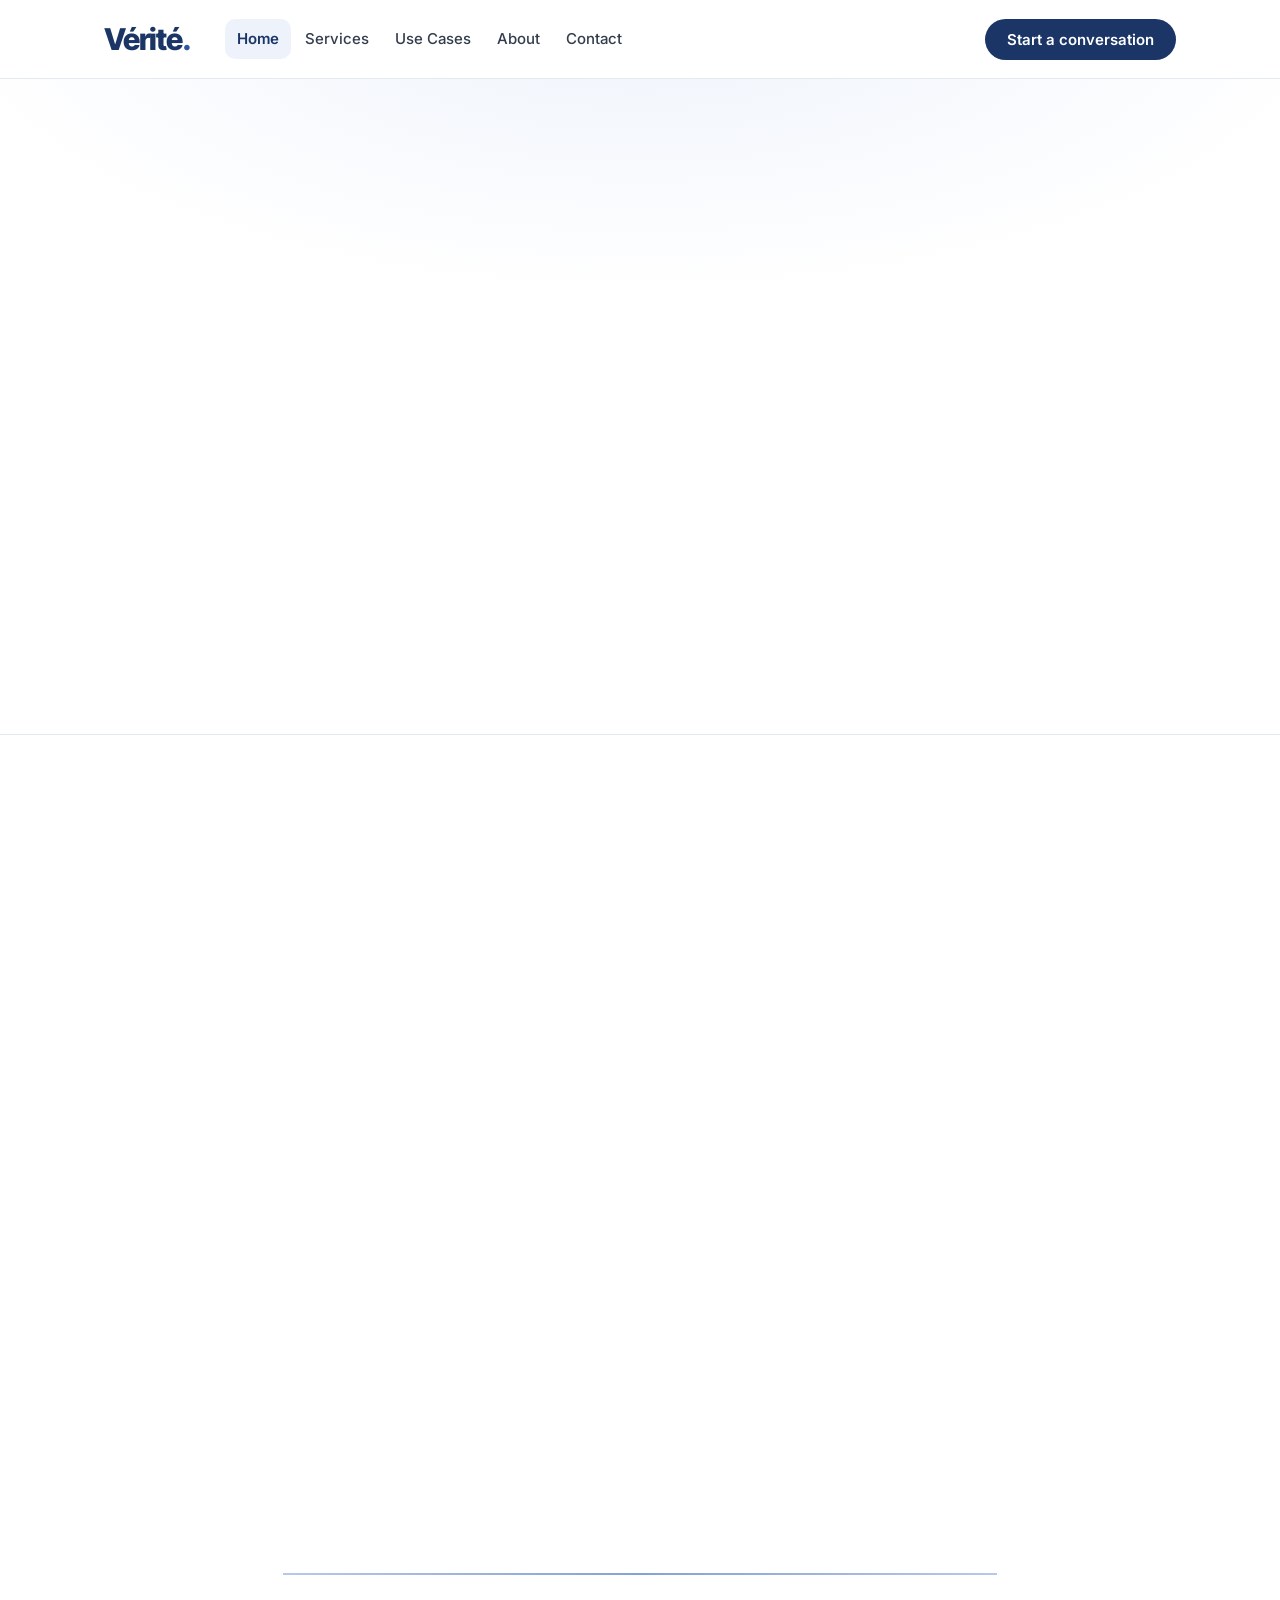
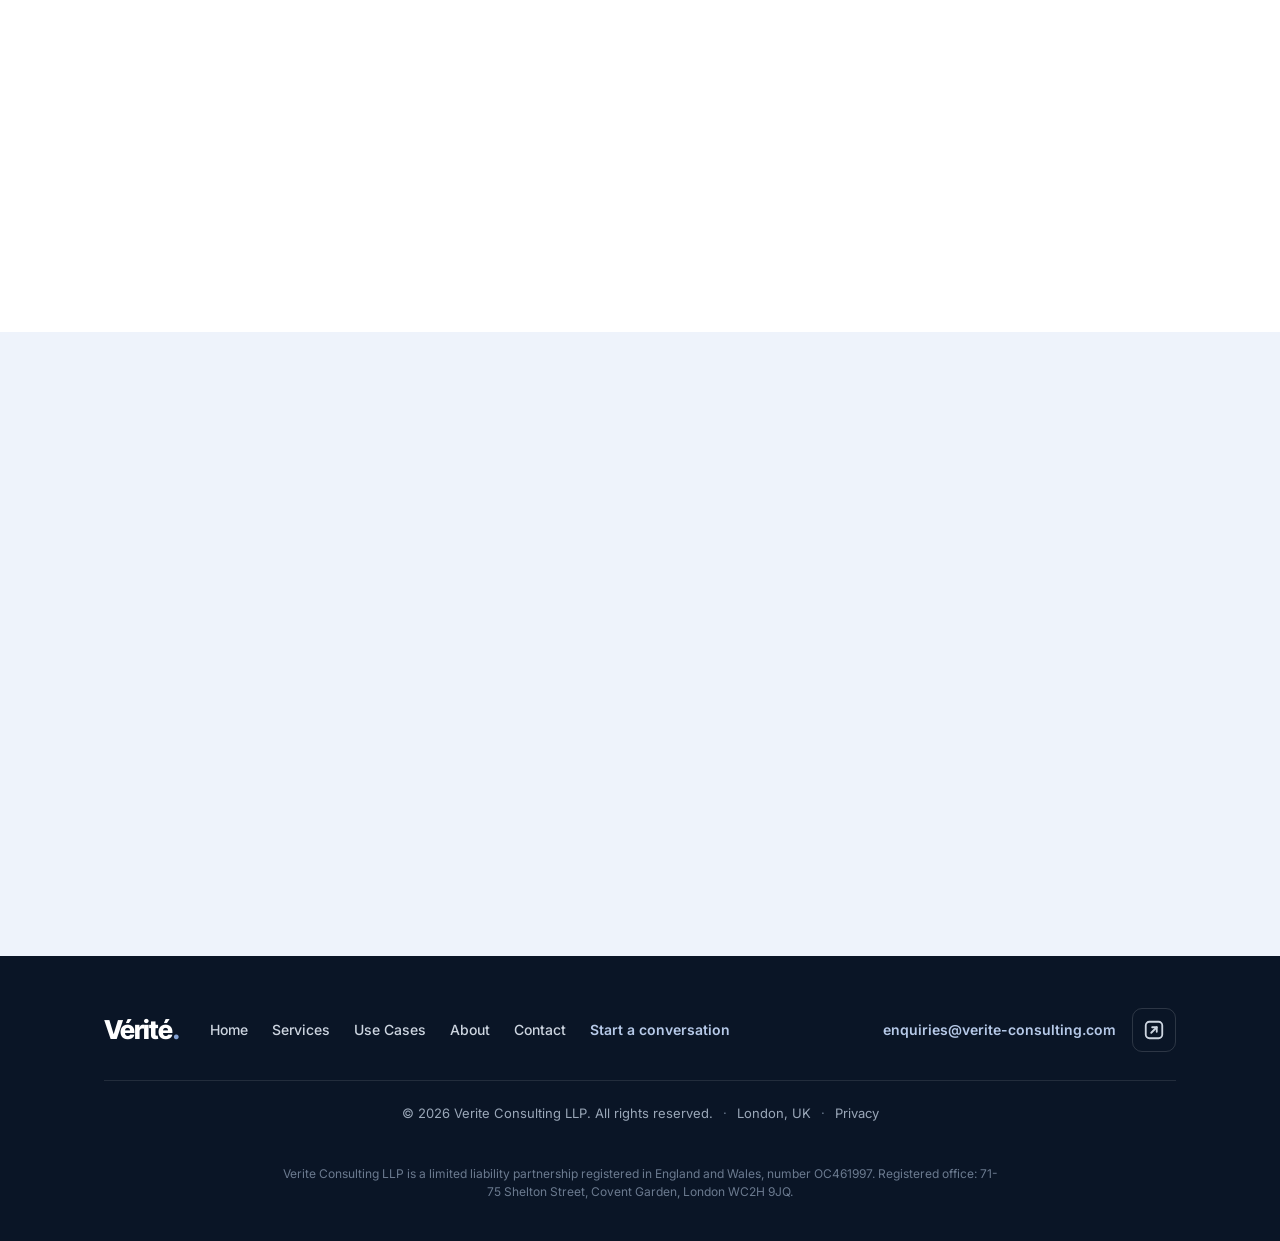
==== index.html @ 6866113e "Add Companies House registration details to footer and privacy policy Show the LLP's registered name" ====
<!DOCTYPE html>
<html lang="en">
<head>
<meta charset="utf-8">
<meta name="viewport" content="width=device-width, initial-scale=1">
<title>Vérité | Part of your team, shaped by your needs</title>
<meta name="description" content="Vérité is a dedicated AI consultancy for small and mid-sized businesses. We identify practical AI use cases, build them with you, and keep them running." />
<link rel="canonical" href="https://verite-consulting.com/" />
<meta name="theme-color" content="#1A3566" />

<!-- Icons -->
<link rel="icon" href="/favicon.ico?v=20261009b" sizes="any" />
<link rel="icon" href="/favicon.svg?v=20261009b" type="image/svg+xml" />
<link rel="icon" type="image/png" sizes="96x96" href="/favicon-96x96.png?v=20261009b" />
<link rel="apple-touch-icon" sizes="180x180" href="/apple-touch-icon.png?v=20261009b" />
<link rel="manifest" href="/site.webmanifest?v=20261009b" />

<!-- Open Graph (Facebook, LinkedIn, Slack, WhatsApp) -->
<meta property="og:type" content="website" />
<meta property="og:site_name" content="Vérité" />
<meta property="og:url" content="https://verite-consulting.com/" />
<meta property="og:title" content="Vérité | Part of your team, shaped by your needs" />
<meta property="og:description" content="Vérité is a dedicated AI consultancy for small and mid-sized businesses. We identify practical AI use cases, build them with you, and keep them running." />
<meta property="og:image" content="https://verite-consulting.com/og-image.png" />
<meta property="og:image:width" content="2400" />
<meta property="og:image:height" content="1260" />
<meta property="og:image:alt" content="Vérité, an AI consultancy. Part of your team, shaped by your needs." />
<meta property="og:locale" content="en_GB" />

<!-- Twitter / X -->
<meta name="twitter:card" content="summary_large_image" />
<meta name="twitter:title" content="Vérité | Part of your team, shaped by your needs" />
<meta name="twitter:description" content="Vérité is a dedicated AI consultancy for small and mid-sized businesses. We identify practical AI use cases, build them with you, and keep them running." />
<meta name="twitter:image" content="https://verite-consulting.com/og-image.png" />
<meta name="twitter:image:alt" content="Vérité, an AI consultancy. Part of your team, shaped by your needs." />

<script>document.documentElement.classList.add('js')</script>
<link rel="preconnect" href="https://fonts.googleapis.com">
<link rel="preconnect" href="https://fonts.gstatic.com" crossorigin>
<link rel="stylesheet" href="https://fonts.googleapis.com/css2?family=Inter:wght@400;500;600;700&family=Inter+Tight:wght@600;700;800&family=JetBrains+Mono:wght@500;600&display=swap">
<link rel="stylesheet" href="/assets/css/site.css?v=20261113a">
</head>
<body>
<header class="site"><div class="wrap bar">
  <a href="/" class="wordmark">Vérité<span class="dot">.</span></a>
  <nav class="top" aria-label="Primary">
    <a href="/" aria-current="page">Home</a><a href="/services/">Services</a><a href="/use-cases/">Use Cases</a><a href="/about/">About</a><a href="/contact/">Contact</a>
  </nav>
  <div class="cta"><a class="btn btn-primary btn-sm" href="/contact/">Start a conversation</a></div>
  <details class="menu">
    <summary aria-label="Open menu"><span class="menu__bars"></span></summary>
    <nav class="menu__nav" aria-label="Primary">
      <a href="/" aria-current="page">Home</a><a href="/services/">Services</a><a href="/use-cases/">Use Cases</a><a href="/about/">About</a><a href="/contact/">Contact</a>
      <a class="menu__cta" href="/contact/">Start a conversation</a>
    </nav>
  </details>
</div></header>

<main>
<!-- HERO -->
<section id="hero" class="hero">
  <canvas id="hero-net" class="hero-net" aria-hidden="true" style="position:absolute;top:0;left:0;width:100%;height:100%;z-index:0;pointer-events:none"></canvas>
  <div class="wrap" style="position:relative;z-index:1">
    <h1 class="reveal d1">Part of your team, shaped by your needs</h1>
    <p class="lede reveal d2">We identify practical AI use cases, build them with you, and keep them running, freeing you up to focus on the business.</p>
    <div class="cta-row reveal d3">
      <a class="btn btn-primary" href="/contact/">Start a conversation
        <svg width="19" height="19" viewBox="0 0 24 24" fill="none" stroke="currentColor" stroke-width="2" stroke-linecap="round" stroke-linejoin="round" aria-hidden="true"><line x1="5" y1="12" x2="19" y2="12"/><polyline points="12 5 19 12 12 19"/></svg></a>
      <a class="btn btn-ghost" href="/services/">See how we work</a>
    </div>
    <p class="trust reveal d3">Discovery · Implement · Maintain. Evidence over hype, every step.</p>
  </div>
</section>

<!-- INTRODUCTION (condensed; full version on /about/) -->
<section id="introduction" class="pad">
  <div class="wrap">
    <div class="split">
      <div class="split__intro reveal">
        <span class="eyebrow">Introduction</span>
        <h2>What is Vérité?</h2>
        <p>Think of us as an AI team you don't have to hire. We work alongside you to find where AI genuinely helps, build it hands-on, and stay on to keep it delivering, so you get real results, not hype.</p>
        <a class="more" href="/about/">More about Vérité <svg width="19" height="19" viewBox="0 0 24 24" fill="none" stroke="currentColor" stroke-width="2" stroke-linecap="round" stroke-linejoin="round" aria-hidden="true"><line x1="5" y1="12" x2="19" y2="12"/><polyline points="12 5 19 12 12 19"/></svg></a>
      </div>
      <div class="points reveal">
        <div class="point"><h3>Who we are</h3><p>AI specialists focused on what your business actually needs. Practical delivery, not hype.</p></div>
        <div class="point"><h3>What we do</h3><p>End to end: we map the workflows that matter most, build AI into them, and keep them delivering, so your team gets more done with less.</p></div>
        <div class="point"><h3>Why now</h3><p>AI's moved beyond search and lookup. It can now transform the workflows a business runs on. But capability is moving faster than most businesses can absorb. The ones that act now will pull ahead. The ones that don't will be left behind.</p></div>
      </div>
    </div>
  </div>
</section>

<!-- APPROACH (teaser; full version with outputs on /services/) -->
<section id="approach" class="pad" style="padding-top:0">
  <div class="wrap">
    <div class="head"><span class="eyebrow reveal">Our approach</span><h2 class="reveal">How we work</h2><p class="reveal">Three stages, from first look to long-term partnership.</p></div>
    <div class="timeline">
      <div class="phase reveal">
        <div class="phase__node"><svg width="22" height="22" viewBox="0 0 24 24" fill="none" stroke="currentColor" stroke-width="2" stroke-linecap="round" stroke-linejoin="round" aria-hidden="true"><circle cx="11" cy="11" r="8"/><line x1="21" y1="21" x2="16.65" y2="16.65"/></svg></div>
        <div class="phase__body">
          <div class="phase__meta"><h3>Discovery</h3><span class="chip">Weeks, not months</span></div>
          <p>We map the workflows your business depends on, find where the friction is, and prioritise what's worth transforming.</p>
        </div>
      </div>
      <div class="phase reveal">
        <div class="phase__node"><svg width="22" height="22" viewBox="0 0 24 24" fill="none" stroke="currentColor" stroke-width="2" stroke-linecap="round" stroke-linejoin="round" aria-hidden="true"><rect x="4" y="4" width="16" height="16" rx="2"/><rect x="9" y="9" width="6" height="6"/><line x1="9" y1="1" x2="9" y2="4"/><line x1="15" y1="1" x2="15" y2="4"/><line x1="9" y1="20" x2="9" y2="23"/><line x1="15" y1="20" x2="15" y2="23"/><line x1="20" y1="9" x2="23" y2="9"/><line x1="20" y1="14" x2="23" y2="14"/><line x1="1" y1="9" x2="4" y2="9"/><line x1="1" y1="14" x2="4" y2="14"/></svg></div>
        <div class="phase__body">
          <div class="phase__meta"><h3>Implementation</h3><span class="chip">Typically a few months</span></div>
          <p>We build AI into the workflows you've chosen, inside the tools your team already uses. Real results, not reports.</p>
        </div>
      </div>
      <div class="phase reveal">
        <div class="phase__node"><svg width="22" height="22" viewBox="0 0 24 24" fill="none" stroke="currentColor" stroke-width="2" stroke-linecap="round" stroke-linejoin="round" aria-hidden="true"><path d="M14.7 6.3a1 1 0 0 0 0 1.4l1.6 1.6a1 1 0 0 0 1.4 0l3.77-3.77a6 6 0 0 1-7.94 7.94l-6.91 6.91a2.12 2.12 0 0 1-3-3l6.91-6.91a6 6 0 0 1 7.94-7.94l-3.76 3.76z"/></svg></div>
        <div class="phase__body">
          <div class="phase__meta"><h3>Maintenance</h3><span class="chip">Ongoing</span></div>
          <p>Support that keeps what we've built improving, and helps you bring AI into more of your business over time.</p>
        </div>
      </div>
    </div>
    <div class="actions reveal"><a class="btn btn-ghost" href="/services/">Explore our services <svg width="19" height="19" viewBox="0 0 24 24" fill="none" stroke="currentColor" stroke-width="2" stroke-linecap="round" stroke-linejoin="round" aria-hidden="true"><line x1="5" y1="12" x2="19" y2="12"/><polyline points="12 5 19 12 12 19"/></svg></a></div>
  </div>
</section>

<!-- CTA -->
<section class="tint pad">
  <div class="wrap">
    <div class="cta-panel reveal">
      <span class="eyebrow">Get started</span>
      <h2 style="margin-top:16px">Ready to find your first AI use case?</h2>
      <p>Tell us about your business and we'll set up a short call to talk through where AI could help.</p>
      <a class="btn btn-accent" href="/contact/">Get in touch
        <svg width="19" height="19" viewBox="0 0 24 24" fill="none" stroke="currentColor" stroke-width="2" stroke-linecap="round" stroke-linejoin="round" aria-hidden="true"><line x1="5" y1="12" x2="19" y2="12"/><polyline points="12 5 19 12 12 19"/></svg></a>
    </div>
  </div>
</section>

</main>

<!-- FOOTER -->
<footer class="site">
  <div class="wrap footer-inner">
    <div class="footer-top">
      <div class="footer-left">
        <a href="/" class="wordmark">Vérité<span class="dot">.</span></a>
        <nav class="footer-nav" aria-label="Footer">
          <a href="/">Home</a>
          <a href="/services/">Services</a>
          <a href="/use-cases/">Use Cases</a>
          <a href="/about/">About</a>
          <a href="/contact/">Contact</a>
          <a class="footer-cta" href="/contact/">Start a conversation</a>
        </nav>
      </div>
      <div class="footer-right">
        <a class="footer-email" href="mailto:enquiries@verite-consulting.com">enquiries@verite-consulting.com</a>
        <a class="footer-social" href="https://www.linkedin.com/company/v%C3%A9rit%C3%A9-consulting/" target="_blank" rel="noopener noreferrer" aria-label="Vérité on LinkedIn">
          <!-- Neutral external-link icon (not the LinkedIn brand mark). Paste LinkedIn's official brand SVG here to use the exact logo. -->
          <svg width="22" height="22" viewBox="0 0 24 24" fill="none" stroke="currentColor" stroke-width="2" stroke-linecap="round" stroke-linejoin="round" aria-hidden="true"><rect x="3" y="3" width="18" height="18" rx="4"/><line x1="9" y1="15" x2="15" y2="9"/><polyline points="10 9 15 9 15 14"/></svg>
        </a>
      </div>
    </div>
    <div class="footer-bottom">
      <span>© <span id="footer-year">2026</span> Verite Consulting LLP. All rights reserved.</span>
      <span class="sep" aria-hidden="true">·</span>
      <span>London, UK</span>
      <span class="sep" aria-hidden="true">·</span>
      <a href="/privacy/">Privacy</a>
      <span class="cookie-link" hidden><span class="sep" aria-hidden="true">·</span><button type="button" class="cookie-settings" data-cookie-settings>Cookie settings</button></span>
    </div>
    <p class="footer-legal">Verite Consulting LLP is a limited liability partnership registered in England and Wales, number OC461997. Registered office: 71-75 Shelton Street, Covent Garden, London WC2H 9JQ.</p>
  </div>
</footer>
<script src="/assets/js/site.js?v=20261008b"></script>
<script src="/assets/js/consent.js?v=20261015a"></script>
<script src="/assets/js/hero-net.js?v=20261008h"></script>
</body>
</html>
---- assets/css/site.css ----
/* Vérité site styles. Shared by every page; edit here, not in the pages. */
  :root{
    --blue-50:#EEF3FB;--blue-100:#D9E4F4;--blue-200:#B6C9E8;--blue-300:#84A2D4;--blue-400:#5077BC;
    --blue-500:#2F569E;--blue-600:#21427F;--blue-700:#1A3566;--blue-800:#142A51;--blue-900:#0F1F3B;--blue-950:#0A1526;
    --slate-0:#FFFFFF;--slate-50:#F8FAFC;--slate-100:#F1F4F8;--slate-200:#E4E9F0;--slate-300:#CDD5E0;
    --slate-400:#9AA7B8;--slate-500:#6B7A8F;--slate-600:#4A5768;--slate-700:#333E4D;--slate-900:#141920;
    --brand:var(--blue-700);--brand-strong:var(--blue-800);--accent:var(--blue-500);--accent-hover:var(--blue-600);
    --text-strong:var(--slate-900);--text-body:var(--slate-700);--text-muted:var(--slate-600);
    --font-sans:'Inter',system-ui,-apple-system,'Segoe UI',sans-serif;
    --font-display:'Inter Tight','Inter',system-ui,sans-serif;
    --font-mono:'JetBrains Mono',ui-monospace,'SF Mono',Menlo,monospace;
    --r-card:24px;--r-pill:999px;--r-chip:12px;
    --shadow-sm:0 1px 3px rgba(15,31,59,.08),0 1px 2px rgba(15,31,59,.04);
    --shadow-lift:0 18px 40px rgba(15,31,59,.10),0 6px 14px rgba(15,31,59,.06);
    --maxw:1120px;--ease:cubic-bezier(.2,0,.1,1);--ease-emph:cubic-bezier(.16,1,.3,1);
  }
  *{box-sizing:border-box}
  html{scroll-behavior:smooth}
  body{margin:0;background:var(--slate-0);color:var(--text-body);font-family:var(--font-sans);line-height:1.55;-webkit-font-smoothing:antialiased}
  h1,h2,h3{margin:0;font-family:var(--font-display);color:var(--text-strong);letter-spacing:-0.03em;line-height:1.05}
  p{margin:0}
  a{color:var(--accent)}
  .wrap{max-width:var(--maxw);margin:0 auto;padding:0 24px}
  .eyebrow{display:inline-flex;align-items:center;gap:8px;font-size:13px;font-weight:600;letter-spacing:.02em;color:var(--brand);background:var(--blue-50);border-radius:var(--r-pill);padding:7px 14px}
  .constellation{position:absolute;pointer-events:none;z-index:0}
  .constellation svg{width:100%;height:100%;display:block}

  /* Pill buttons */
  .btn{display:inline-flex;align-items:center;gap:10px;font-family:var(--font-sans);font-weight:600;font-size:16px;line-height:1;border-radius:var(--r-pill);padding:16px 26px;border:2px solid transparent;cursor:pointer;text-decoration:none;transition:transform .12s var(--ease),background .12s var(--ease),box-shadow .12s var(--ease),border-color .12s var(--ease)}
  .btn svg{flex:none}
  .btn-primary{background:var(--brand);color:#fff}
  .btn-primary:hover{background:var(--brand-strong);transform:translateY(-2px);box-shadow:var(--shadow-lift)}
  .btn-ghost{background:#fff;color:var(--brand);border-color:var(--slate-300)}
  .btn-ghost:hover{background:var(--slate-50);transform:translateY(-2px)}
  .btn-accent{background:var(--accent);color:#fff}
  .btn-accent:hover{background:var(--accent-hover);transform:translateY(-2px);box-shadow:var(--shadow-lift)}
  .btn:focus-visible{outline:none;box-shadow:0 0 0 3px rgba(47,86,158,.4)}
  .btn-sm{padding:11px 20px;font-size:15px}

  header.site{position:sticky;top:0;z-index:50;background:rgba(255,255,255,.86);backdrop-filter:blur(12px);-webkit-backdrop-filter:blur(12px);border-bottom:1px solid var(--slate-200)}
  .bar{display:flex;align-items:center;gap:20px;height:78px}
  .wordmark{font-family:var(--font-display);font-weight:800;font-size:30px;letter-spacing:-0.04em;color:var(--brand);text-decoration:none}
  .wordmark .dot{color:var(--accent)}
  nav.top{display:flex;gap:2px;margin-left:14px}
  nav.top a{font-size:15px;font-weight:500;color:var(--text-body);padding:8px 12px;border-radius:10px;text-decoration:none}
  nav.top a:hover{background:var(--slate-100);color:var(--text-strong)}
  .bar .cta{margin-left:auto}

  section{position:relative;overflow:hidden}
  .tint{background:var(--blue-50)}
  .sunken{background:var(--slate-50)}
  .pad{padding:104px 0}
  .head{max-width:720px;margin:0 auto 56px;text-align:center}
  .head h2{font-size:52px;margin-top:18px}
  .head p{font-size:20px;color:var(--text-muted);margin-top:18px;line-height:1.55}

  /* Hero */
  .hero{padding:120px 0 108px;text-align:center;background:radial-gradient(1200px 500px at 50% -12%, var(--blue-50), #fff 60%);border-bottom:1px solid var(--slate-200)}
  .hero h1{font-size:80px;font-weight:800;max-width:15ch;margin:22px auto 0}
  .hero .lede{font-size:22px;color:var(--text-body);max-width:640px;margin:24px auto 0;line-height:1.5}
  .hero .cta-row{display:flex;gap:14px;justify-content:center;margin-top:36px;flex-wrap:wrap}
  .hero .trust{margin-top:34px;font-size:14px;color:var(--slate-500);font-weight:500}

  .grid{display:grid;gap:24px}
  .g3{grid-template-columns:repeat(3,1fr)}
  .g2{grid-template-columns:repeat(2,1fr)}
  .grid>*{min-width:0}

  .card{display:flex;flex-direction:column;background:#fff;border:1px solid var(--slate-200);border-radius:var(--r-card);padding:34px;box-shadow:var(--shadow-sm);transition:transform .2s var(--ease),box-shadow .2s var(--ease)}
  .card.hoverable:hover{transform:translateY(-4px);box-shadow:var(--shadow-lift)}
  .tile{width:56px;height:56px;border-radius:16px;background:var(--blue-50);color:var(--brand);display:flex;align-items:center;justify-content:center;margin-bottom:22px}
  .num{width:44px;height:44px;border-radius:14px;background:var(--blue-50);color:var(--brand);font-family:var(--font-mono);font-weight:600;font-size:17px;display:flex;align-items:center;justify-content:center;margin-bottom:22px}
  .card h3{font-size:22px;letter-spacing:-0.02em}
  .card p{margin-top:10px;font-size:15.5px;color:var(--text-muted);line-height:1.6}
  .chip{font-family:var(--font-mono);font-size:12px;color:var(--slate-500);background:var(--slate-100);padding:4px 9px;border-radius:var(--r-pill);white-space:nowrap}
  .out{margin-top:auto;padding-top:16px;border-top:1px dashed var(--slate-300);font-size:14.5px;color:var(--text-muted)}
  .out b{color:var(--text-strong)}
  .badge{align-self:flex-start;display:inline-flex;align-items:center;font-size:12.5px;font-weight:600;color:var(--blue-700);background:var(--blue-50);border-radius:var(--r-pill);padding:5px 12px}
  .stat{margin-top:auto;padding-top:16px;font-family:var(--font-mono);font-size:13px;color:var(--brand);font-weight:600}

  /* Dark rounded color-block (Opportunity) */
  .darkblock{background:var(--blue-900);color:#fff;border-radius:36px;padding:80px 56px;position:relative;overflow:hidden}
  .darkblock .head h2{color:#fff}
  .darkblock .eyebrow{background:rgba(255,255,255,.08);color:var(--blue-200)}
  .ocard{background:rgba(255,255,255,.05);border:1px solid rgba(255,255,255,.14);border-radius:20px;padding:30px}
  .ocard .tile{background:rgba(255,255,255,.10);color:var(--blue-200)}
  .ocard h3{color:#fff;font-size:20px}
  .ocard p{margin-top:10px;color:var(--slate-300);font-size:15px;line-height:1.6}
  .pull{margin-top:44px;padding-top:28px;border-top:1px solid rgba(255,255,255,.14);text-align:center}
  .pull p{font-family:var(--font-display);font-weight:700;font-size:26px;letter-spacing:-0.02em;max-width:720px;margin:0 auto;line-height:1.35;color:rgba(255,255,255,.94)}

  /* Team */
  .person{text-align:center;align-items:center}
  .person img{width:136px;height:136px;border-radius:var(--r-pill);object-fit:cover;align-self:center;border:3px solid #fff;box-shadow:var(--shadow-lift);margin-bottom:20px}
  .person h3{font-size:24px}
  .role{margin:8px 0 14px;font-size:13px;font-weight:600;text-transform:uppercase;letter-spacing:.06em;color:var(--accent)}

  /* Experience logo strip (founders' background): static row under the hero CTAs */
  .hero-logos{margin-top:52px}
  .logo-cap{font-size:13px;font-weight:600;text-transform:uppercase;letter-spacing:.08em;color:var(--slate-600);margin-bottom:22px}
  .logo-row{display:flex;flex-wrap:wrap;justify-content:center;align-items:center;gap:30px 46px;max-width:1040px;margin:0 auto}
  .logo{height:28px;width:auto;max-width:130px;object-fit:contain;filter:grayscale(1);opacity:.7;transition:opacity .2s var(--ease)}
  .logo:hover{opacity:1}

  /* Introduction: two-column split */
  .split{display:grid;grid-template-columns:.95fr 1.05fr;gap:64px;align-items:start}
  .split__intro h2{font-family:var(--font-display);font-size:44px;letter-spacing:-.02em;line-height:1.05;color:var(--text-strong);margin:16px 0 0}
  .split__intro p{margin-top:18px;font-size:19px;color:var(--text-muted);line-height:1.6}
  .points{display:flex;flex-direction:column}
  .point{padding:22px 0;border-top:1px solid var(--slate-200)}
  .point:first-child{border-top:0;padding-top:0}
  .point h3{font-family:var(--font-display);font-size:20px;letter-spacing:-.01em;color:var(--text-strong)}
  .point p{margin-top:8px;font-size:15.5px;color:var(--text-muted);line-height:1.6}

  /* Approach: horizontal timeline (collapses to vertical on mobile) */
  .timeline{position:relative;display:grid;grid-template-columns:repeat(3,1fr);gap:32px;margin-top:40px}
  .timeline::before{content:"";position:absolute;top:21px;left:16.66%;right:16.66%;height:2px;background:linear-gradient(90deg,var(--blue-200),var(--blue-300),var(--blue-200));z-index:0}
  .phase{position:relative;z-index:1;display:flex;flex-direction:column;align-items:center;text-align:center}
  .phase__node{width:44px;height:44px;border-radius:var(--r-pill);background:var(--blue-50);color:var(--brand);display:flex;align-items:center;justify-content:center;box-shadow:0 0 0 6px #fff,0 0 0 8px var(--blue-100);margin-bottom:24px;flex:none}
  .phase__meta{display:flex;align-items:center;justify-content:center;gap:10px;margin-bottom:8px}
  .phase__meta h3{font-family:var(--font-display);font-size:20px;letter-spacing:-.01em;color:var(--text-strong)}
  .phase__body{display:flex;flex-direction:column;flex:1;width:100%}
  .phase__body p{font-size:15.5px;color:var(--text-muted);line-height:1.6;max-width:34ch;margin:0 auto;padding-bottom:16px}
  .phase__body p:last-child{padding-bottom:0}
  .phase .out{margin-top:auto;padding-top:14px;border-top:1px dashed var(--slate-300);font-size:14.5px;color:var(--text-muted)}
  .phase .out b{color:var(--text-strong)}

  /* Experience: featured case + supporting cases; outcome is the lead line */
  .cases{display:flex;flex-direction:column;gap:24px;margin-top:40px}
  .cases__row{display:grid;grid-template-columns:1fr 1fr;gap:24px}
  .case{display:flex;flex-direction:column}
  .case .badge{margin-top:16px}
  .case h3{font-family:var(--font-display);font-size:22px;letter-spacing:-.01em;color:var(--text-strong);margin-top:12px}
  .case__desc{margin-top:12px;font-size:15.5px;color:var(--text-muted);line-height:1.6}
  .outcome{font-family:var(--font-sans);font-weight:700;font-size:19px;line-height:1.3;letter-spacing:-.01em;color:var(--accent);margin:0}
  .case--feature{display:grid;grid-template-columns:1.15fr 1fr;gap:40px;align-items:center;padding:44px}
  .case--feature .outcome{font-size:27px}
  .case--feature h3{font-size:26px}
  .case--feature .case__desc{margin-top:0}

  /* CTA */
  .cta-panel{position:relative;overflow:hidden;background:var(--blue-900);border-radius:36px;padding:80px 40px;text-align:center}
  .cta-panel h2{color:#fff;font-size:44px}
  .cta-panel .eyebrow{background:rgba(255,255,255,.10);color:var(--blue-200)}
  .cta-panel p{color:var(--blue-100);font-size:19px;max-width:560px;margin:16px auto 30px;line-height:1.55;overflow-wrap:anywhere}
  .cta-panel p a{color:#fff;font-weight:600}

  footer.site{background:var(--blue-950);padding:52px 0 40px;position:relative;overflow:hidden}
  .footer-inner{display:flex;flex-direction:column;gap:28px}
  .footer-top{display:flex;align-items:center;justify-content:space-between;gap:24px 32px;flex-wrap:nowrap}
  .footer-left{display:flex;align-items:center;gap:16px 20px;flex-wrap:wrap;flex:1 1 auto;min-width:0}
  footer .wordmark{color:#fff;font-size:26px}
  footer .wordmark .dot{color:var(--blue-300)}
  .footer-nav{display:flex;align-items:center;gap:4px;flex-wrap:wrap}
  .footer-nav a{color:var(--slate-300);font-size:14px;font-weight:500;text-decoration:none;line-height:1;display:inline-flex;align-items:center;min-height:44px;padding:0 10px;border-radius:8px}
  .footer-nav a:hover{color:#fff}
  .footer-nav a.footer-cta{color:var(--blue-200);font-weight:600}
  .footer-nav a.footer-cta:hover{color:#fff}
  .footer-right{display:flex;align-items:center;gap:16px;flex:0 0 auto}
  .footer-email{color:var(--blue-200);font-size:14px;font-weight:600;text-decoration:none;display:inline-flex;align-items:center;min-height:44px}
  .footer-email:hover{color:#fff;text-decoration:underline}
  .footer-social{display:inline-flex;align-items:center;justify-content:center;width:44px;height:44px;border-radius:10px;color:var(--slate-300);border:1px solid rgba(255,255,255,.14)}
  .footer-social:hover{color:#fff;background:rgba(255,255,255,.08);border-color:rgba(255,255,255,.30)}
  .footer-bottom{display:flex;align-items:center;justify-content:center;gap:10px;flex-wrap:wrap;padding-top:22px;border-top:1px solid rgba(255,255,255,.10);color:var(--slate-400);font-size:13px}
  .footer-bottom a{color:var(--slate-400);text-decoration:none}
  .footer-bottom a:hover{color:#fff;text-decoration:underline}
  .footer-bottom .sep{color:var(--slate-500)}
  .footer-legal{margin:14px auto 0;max-width:720px;text-align:center;color:var(--slate-500);font-size:12px;line-height:1.5}
  footer.site a:focus-visible{outline:none;box-shadow:0 0 0 3px rgba(132,162,212,.65);border-radius:8px}
  @media(max-width:640px){
    .footer-top{flex-direction:column;align-items:center;text-align:center;gap:20px}
    .footer-left{flex-direction:column;align-items:center;gap:14px}
    .footer-nav{justify-content:center}
    .footer-right{flex-direction:column;gap:12px}
    .footer-bottom{flex-direction:column;gap:8px}
    .footer-bottom .sep{display:none}
  }

  /* Motion: reveal on scroll */
  .js .reveal{opacity:0;transform:translateY(16px);transition:opacity .5s var(--ease-emph),transform .5s var(--ease-emph)}
  .js .reveal.in{opacity:1;transform:none}
  /* stagger removed: a row's cards appear together, so none lags behind */
  /* Gentle drift for hero constellations */
  @keyframes floaty{0%,100%{transform:translateY(0) rotate(var(--rot,0deg))}50%{transform:translateY(-12px) rotate(var(--rot,0deg))}}
  .float{animation:floaty 9s ease-in-out infinite}

  @media(max-width:900px){.g3,.g2{grid-template-columns:1fr}.head h2{font-size:38px}.hero h1{font-size:52px}.darkblock{padding:56px 26px;border-radius:28px}.cta-panel{padding:56px 24px}.cta-panel h2{font-size:32px}nav.top{display:none}}
  @media(max-width:768px){
    .split{grid-template-columns:1fr;gap:32px}
    .split__intro h2{font-size:34px}
    .case--feature{grid-template-columns:1fr;gap:20px;padding:32px}
    .case--feature .outcome{font-size:24px}
    .case--feature h3{font-size:24px}
    .cases__row{grid-template-columns:1fr}
  }
  @media(max-width:640px){
    .timeline{grid-template-columns:1fr;gap:0;margin-top:28px}
    .timeline::before{top:8px;bottom:8px;left:21px;right:auto;width:2px;height:auto;background:var(--blue-200)}
    .phase{flex-direction:row;align-items:flex-start;text-align:left;gap:20px;padding-bottom:34px}
    .phase:last-child{padding-bottom:0}
    .phase__node{margin-bottom:0;box-shadow:0 0 0 4px #fff}
    .phase__meta{justify-content:flex-start}
    .phase__body{flex:1}
    .phase__body p{max-width:none;margin:0}
    .phase .out{text-align:left}
  }
  @media(max-width:600px){.hero h1{font-size:40px}.head h2{font-size:30px}.split__intro h2{font-size:30px}.pad{padding:72px 0}.logo{height:24px}.logo-row{gap:24px 34px}}
  @media(prefers-reduced-motion:reduce){
    *{scroll-behavior:auto}
    .js .reveal{opacity:1!important;transform:none!important;transition:none!important}
    .float{animation:none!important}
    .btn,.card{transition:none!important}
  }

  /* Privacy policy content */
  .policy{max-width:760px;margin:0 auto}
  .policy h1{margin:16px 0 0;font-family:var(--font-display);font-size:44px;letter-spacing:-.02em;line-height:1.1;color:var(--text-strong)}
  .policy .updated{margin-top:16px;font-size:14px;font-weight:600;color:var(--text-muted);font-family:var(--font-mono)}
  .policy .lead{margin-top:22px;font-size:19px;color:var(--text-body);line-height:1.65}
  .policy .sec{padding:34px 0;border-top:1px solid var(--slate-200)}
  .policy .sec h2{font-family:var(--font-display);font-size:24px;letter-spacing:-.02em;line-height:1.2;color:var(--text-strong)}
  .policy .sec p{margin-top:14px;font-size:16px;color:var(--text-body);line-height:1.65}
  .policy .sec ul{margin:16px 0 0;padding-left:22px}
  .policy .sec li{margin-top:10px;font-size:16px;color:var(--text-body);line-height:1.6}
  .policy .sec li::marker{color:var(--slate-400)}
  .policy .sec a{color:var(--accent);font-weight:500}
  .policy .sec strong{color:var(--text-strong);font-weight:600}
  .policy .contact{font-size:16px;line-height:1.9}
  /* Policy tables */
  .policy .tbl-wrap{margin-top:20px;overflow-x:auto;border:1px solid var(--slate-200);border-radius:16px;-webkit-overflow-scrolling:touch}
  .policy table{width:100%;border-collapse:collapse;font-size:15px;min-width:480px}
  .policy th{text-align:left;font-family:var(--font-sans);font-weight:600;color:var(--text-strong);background:var(--slate-50);padding:14px 18px;border-bottom:1px solid var(--slate-200);line-height:1.4}
  .policy td{padding:14px 18px;border-bottom:1px solid var(--slate-200);color:var(--text-body);vertical-align:top;line-height:1.5}
  .policy tbody tr:last-child td{border-bottom:0}
  .policy th+th,.policy td+td{border-left:1px solid var(--slate-200)}
  @media(max-width:600px){
    .policy h1{font-size:32px}
    .policy .lead{font-size:17px}
    .policy .sec h2{font-size:21px}
  }

  /* ---- Multi-page additions (same tokens; no changes to existing rules) ---- */
  /* Active nav state */
  nav.top a[aria-current="page"]{color:var(--brand);background:var(--blue-50);font-weight:600}
  /* Mobile nav: CSS-only <details> disclosure (works with JavaScript disabled) */
  .menu{display:none;position:relative;margin-left:12px}
  .menu summary{list-style:none;cursor:pointer;width:44px;height:44px;border-radius:10px;display:flex;align-items:center;justify-content:center;border:1px solid var(--slate-300);background:#fff}
  .menu summary::-webkit-details-marker{display:none}
  .menu summary:focus-visible{outline:none;box-shadow:0 0 0 3px rgba(47,86,158,.4)}
  .menu__bars{position:relative;width:18px;height:2px;background:var(--brand);border-radius:2px}
  .menu__bars::before,.menu__bars::after{content:"";position:absolute;left:0;width:18px;height:2px;background:var(--brand);border-radius:2px}
  .menu__bars::before{top:-6px}
  .menu__bars::after{top:6px}
  .menu[open] summary{background:var(--slate-100)}
  .menu__nav{position:absolute;right:0;top:calc(100% + 10px);min-width:230px;background:#fff;border:1px solid var(--slate-200);border-radius:16px;box-shadow:var(--shadow-lift);padding:10px;display:flex;flex-direction:column;gap:2px;z-index:60}
  .menu__nav a{font-size:15px;font-weight:500;color:var(--text-body);padding:0 14px;border-radius:10px;text-decoration:none;min-height:44px;display:flex;align-items:center}
  .menu__nav a:hover{background:var(--slate-100);color:var(--text-strong)}
  .menu__nav a[aria-current="page"]{color:var(--brand);background:var(--blue-50);font-weight:600}
  .menu__nav a.menu__cta{color:#fff;background:var(--brand);justify-content:center;margin-top:6px;font-weight:600}
  .menu__nav a.menu__cta:hover{background:var(--brand-strong);color:#fff}
  @media(max-width:900px){.menu{display:block}}
  @media(max-width:560px){.bar .cta{display:none}.menu{margin-left:auto}}
  /* Inner-page intro: same gradient and type as the hero */
  .page-hero{padding:96px 0 72px;text-align:center;background:radial-gradient(1200px 500px at 50% -12%, var(--blue-50), #fff 60%);border-bottom:1px solid var(--slate-200)}
  .page-hero .head{margin-bottom:0}
  .head h1{font-size:52px;margin-top:18px}
  .split__intro h1{font-family:var(--font-display);font-size:44px;letter-spacing:-.02em;line-height:1.05;color:var(--text-strong);margin:16px 0 0}
  /* Centred action row outside the hero */
  .actions{display:flex;gap:14px;justify-content:center;flex-wrap:wrap;margin-top:44px}
  .more{display:inline-flex;align-items:center;gap:8px;margin-top:22px;font-weight:600;color:var(--brand);text-decoration:none}
  .more:hover{text-decoration:underline}
  /* Logo strip when used outside the hero */
  .logos{text-align:center}
  /* Contact: enquiry form card */
  .form-card{max-width:760px;margin:0 auto}
  .form-card h2{font-size:28px}
  .form-card>p{margin-top:12px;font-size:16px;color:var(--text-muted);line-height:1.6}
  .form-embed{margin-top:24px;border:1px solid var(--slate-200);border-radius:16px;overflow:hidden;background:#fff}
  .form-embed iframe{display:block;width:100%;border:0}
  .form-note{margin-top:14px;font-size:14px;color:var(--text-muted)}
  .contact-actions{margin-top:30px}
  @media(max-width:900px){.head h1{font-size:38px}}
  @media(max-width:768px){.split__intro h1{font-size:34px}}
  @media(max-width:600px){.head h1{font-size:30px}.split__intro h1{font-size:30px}.page-hero{padding:64px 0 48px}}
  /* Home hero: interactive neural-net canvas sits behind the hero text */
  .hero-net{position:absolute;inset:0;width:100%;height:100%;display:block;z-index:0;pointer-events:none}
  /* Contact: native enquiry form */
  .enquiry-form{margin-top:24px;display:grid;gap:18px}
  .enquiry-form .row{display:grid;grid-template-columns:1fr 1fr;gap:18px}
  .field{display:flex;flex-direction:column;gap:8px;min-width:0}
  .field label{font-size:14px;font-weight:600;color:var(--text-strong)}
  .field .opt{font-weight:500;color:var(--text-muted)}
  .field input,.field textarea{font:inherit;font-size:16px;color:var(--text-body);background:#fff;border:1px solid var(--slate-300);border-radius:14px;padding:14px 16px;width:100%;transition:border-color .12s var(--ease),box-shadow .12s var(--ease)}
  .field input:focus,.field textarea:focus{outline:none;border-color:var(--accent);box-shadow:0 0 0 3px rgba(47,86,158,.25)}
  .field textarea{resize:vertical;min-height:150px}
  .field select{font:inherit;font-size:16px;color:var(--text-body);background:#fff;border:1px solid var(--slate-300);border-radius:14px;padding:14px 44px 14px 16px;width:100%;appearance:none;-webkit-appearance:none;background-image:url("data:image/svg+xml;utf8,<svg xmlns='http://www.w3.org/2000/svg' width='16' height='16' viewBox='0 0 24 24' fill='none' stroke='%234A5768' stroke-width='2' stroke-linecap='round' stroke-linejoin='round'><polyline points='6 9 12 15 18 9'/></svg>");background-repeat:no-repeat;background-position:right 16px center;transition:border-color .12s var(--ease),box-shadow .12s var(--ease)}
  .field select:focus{outline:none;border-color:var(--accent);box-shadow:0 0 0 3px rgba(47,86,158,.25)}
  .field select:invalid{color:var(--slate-500)}
  .field input::placeholder,.field textarea::placeholder{color:var(--slate-400)}
  .choices-field{border:0;padding:0;margin:0}
  .choices-field legend{font-size:14px;font-weight:600;color:var(--text-strong);padding:0;margin-bottom:8px}
  .choices{display:flex;flex-wrap:wrap;gap:10px}
  .choice{position:relative;cursor:pointer}
  .choice input{position:absolute;opacity:0;width:1px;height:1px;margin:0}
  .choice span{display:inline-flex;align-items:center;min-height:44px;padding:0 16px;border:1px solid var(--slate-300);border-radius:var(--r-pill);font-size:15px;font-weight:500;color:var(--text-body);background:#fff;transition:border-color .12s var(--ease),background .12s var(--ease)}
  .choice:hover span{border-color:var(--slate-400)}
  .choice input:checked+span{border-color:var(--accent);background:var(--blue-50);color:var(--brand);font-weight:600}
  .choice input:focus-visible+span{box-shadow:0 0 0 3px rgba(47,86,158,.25)}
  .form-privacy{font-size:14px;color:var(--text-muted)}
  .enquiry-form .btn{justify-self:start}
  .hp{display:none}
  @media(max-width:600px){.enquiry-form .row{grid-template-columns:1fr}}
  /* Services: stage detail cards under the timeline */
  .stages{display:grid;gap:24px;max-width:880px;margin:0 auto}
  /* Stacking stage cards: stack-cards.js adds .stack when the effect fits the viewport */
  section.stack-host{overflow:visible}  /* sections clip overflow by default, which would disable sticky */
  .stages.stack{gap:0}
  .stages.stack .stage{position:sticky;transform-origin:50% 0;will-change:transform}
  .stages.stack .stage+.stage{margin-top:30vh}
  .js .stages.stack .stage{transition:opacity .5s var(--ease-emph),box-shadow .2s var(--ease)}
  .stage__meta{display:flex;align-items:center;gap:12px;flex-wrap:wrap;margin-bottom:4px}
  .stage__meta h3{font-size:24px}
  .stage .point:first-child{padding-top:18px}
  .stage .point h4{margin:0;font-family:var(--font-display);font-size:16px;letter-spacing:-.01em;line-height:1.3;color:var(--text-strong)}
  .stage .point p{margin-top:6px;font-size:15.5px;color:var(--text-muted);line-height:1.6}
  .phase__meta{flex-wrap:wrap}

  /* Cookie consent banner (consent.js) */
  .consent{position:fixed;left:16px;right:16px;bottom:16px;z-index:70;max-width:720px;margin:0 auto;display:flex;align-items:center;gap:18px;flex-wrap:wrap;background:#fff;border:1px solid var(--slate-200);border-radius:20px;box-shadow:var(--shadow-lift);padding:18px 22px}
  .consent__text{flex:1 1 320px;margin:0;font-size:14.5px;line-height:1.55;color:var(--text-body)}
  .consent__text a{color:var(--brand);font-weight:600}
  .consent__actions{display:flex;gap:10px;flex:none}
  .footer-bottom .cookie-link{display:inline-flex;align-items:center;gap:10px}
  .footer-bottom .cookie-link[hidden]{display:none}
  .footer-bottom button.cookie-settings{background:none;border:0;padding:0;font:inherit;color:var(--slate-400);cursor:pointer}
  .footer-bottom button.cookie-settings:hover{color:#fff;text-decoration:underline}
  @media(max-width:600px){.consent{padding:16px}.consent__actions{width:100%}.consent__actions .btn{flex:1;justify-content:center}}
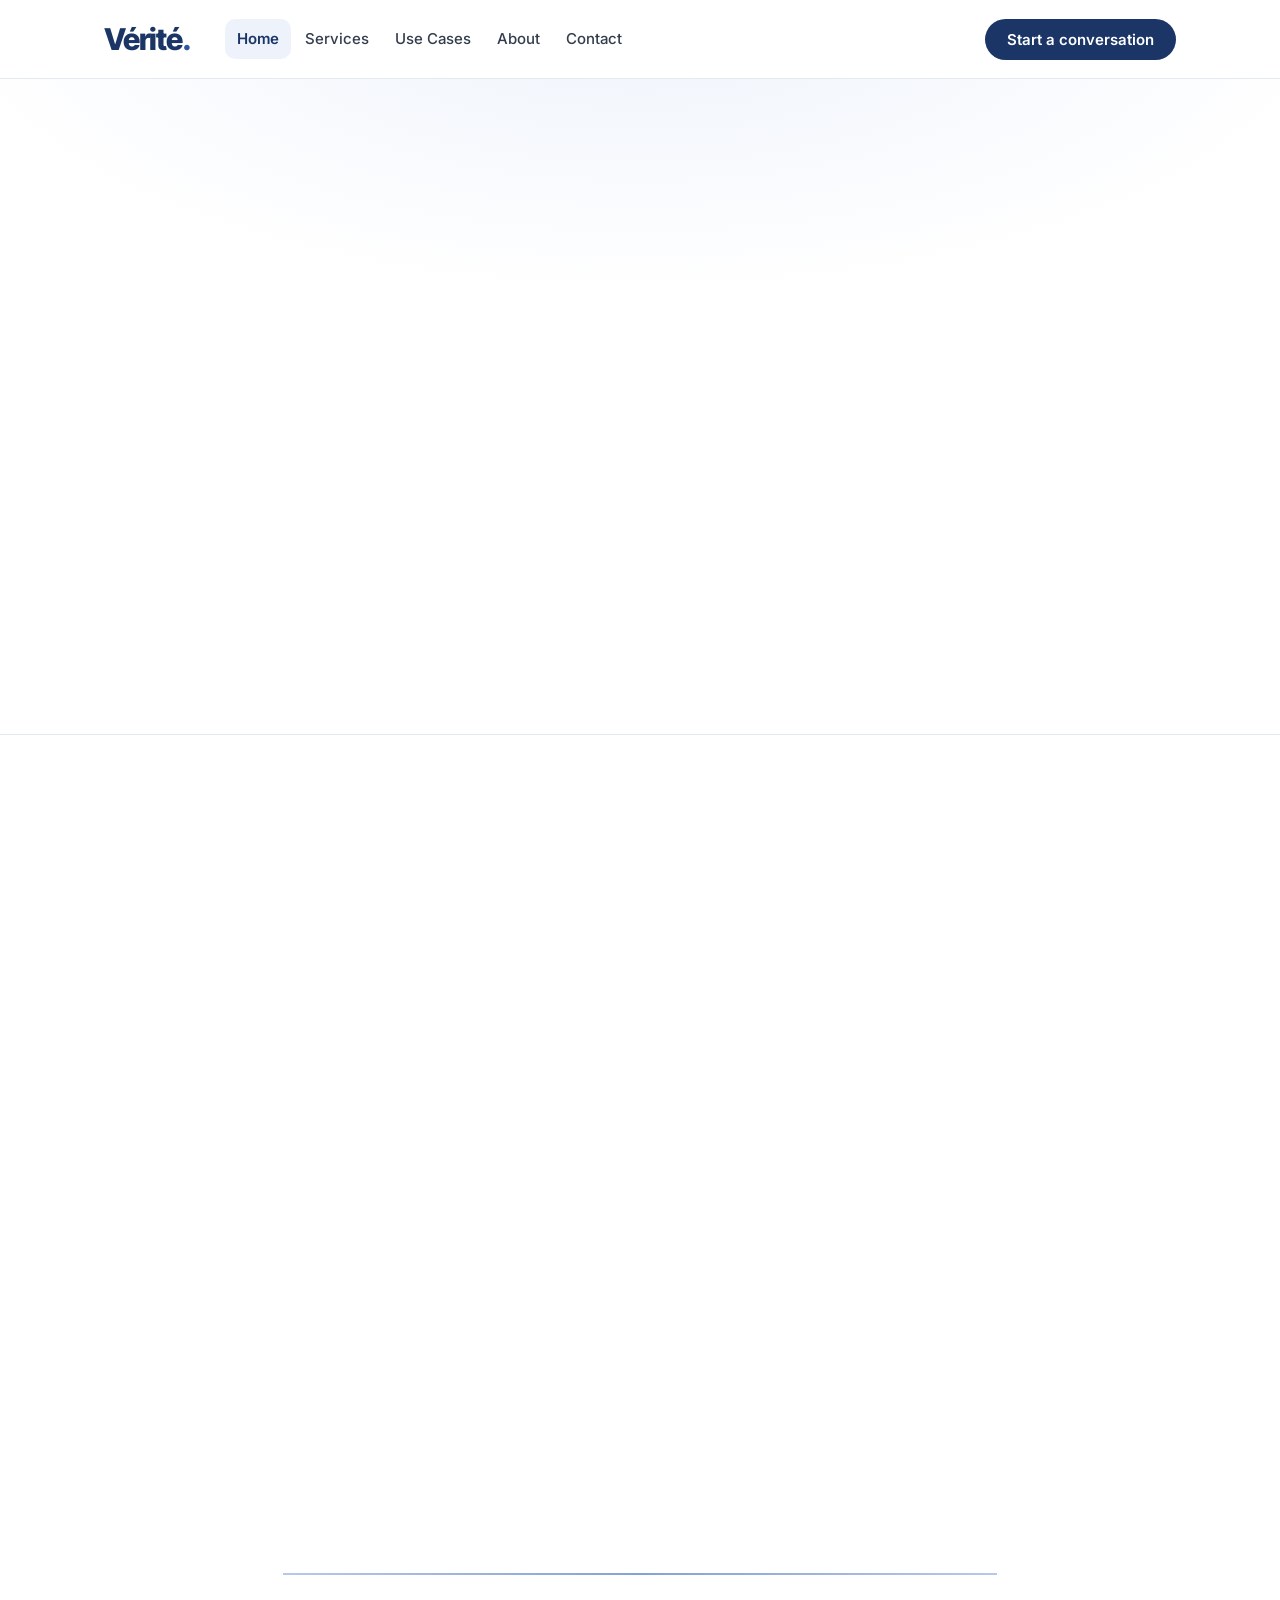
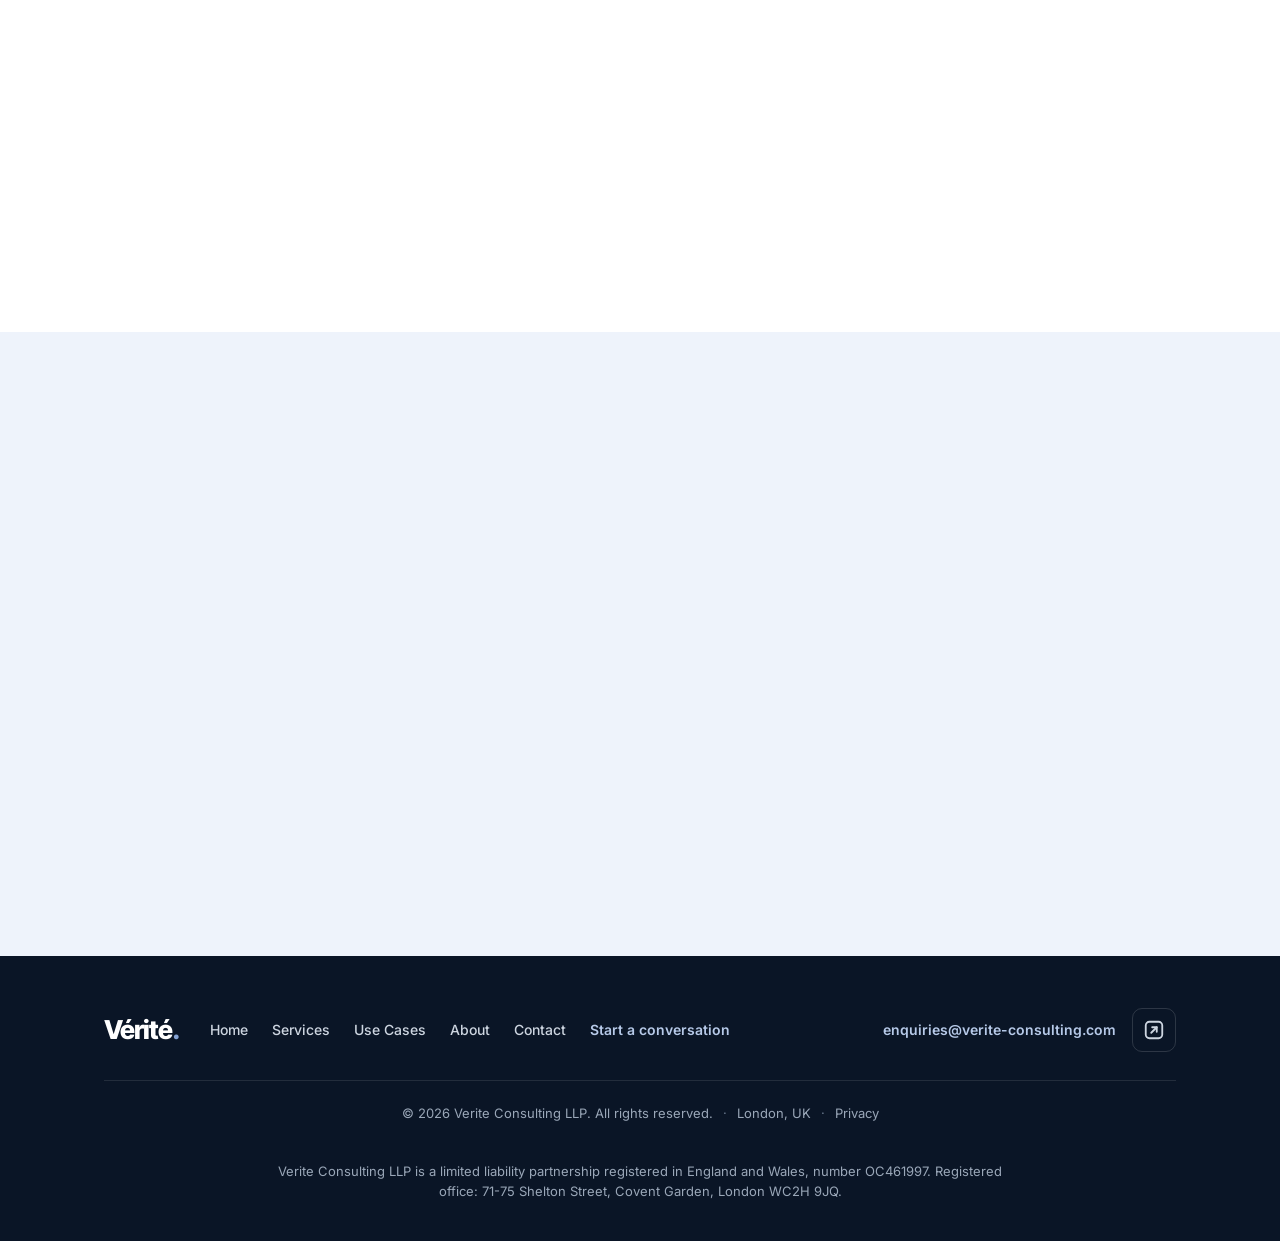
==== commit c08fed12: "Make footer company details easier to read; add postal address to privacy policy Co-Authored-By: Cla" ====
--- a/index.html
+++ b/index.html
@@ -38,7 +38,7 @@
 <link rel="preconnect" href="https://fonts.googleapis.com">
 <link rel="preconnect" href="https://fonts.gstatic.com" crossorigin>
 <link rel="stylesheet" href="https://fonts.googleapis.com/css2?family=Inter:wght@400;500;600;700&family=Inter+Tight:wght@600;700;800&family=JetBrains+Mono:wght@500;600&display=swap">
-<link rel="stylesheet" href="/assets/css/site.css?v=20261113a">
+<link rel="stylesheet" href="/assets/css/site.css?v=20261113b">
 </head>
 <body>
 <header class="site"><div class="wrap bar">
--- a/assets/css/site.css
+++ b/assets/css/site.css
@@ -165,7 +165,7 @@
   .footer-bottom a{color:var(--slate-400);text-decoration:none}
   .footer-bottom a:hover{color:#fff;text-decoration:underline}
   .footer-bottom .sep{color:var(--slate-500)}
-  .footer-legal{margin:14px auto 0;max-width:720px;text-align:center;color:var(--slate-500);font-size:12px;line-height:1.5}
+  .footer-legal{margin:10px auto 0;max-width:760px;text-align:center;color:var(--slate-400);font-size:13px;line-height:1.55}
   footer.site a:focus-visible{outline:none;box-shadow:0 0 0 3px rgba(132,162,212,.65);border-radius:8px}
   @media(max-width:640px){
     .footer-top{flex-direction:column;align-items:center;text-align:center;gap:20px}
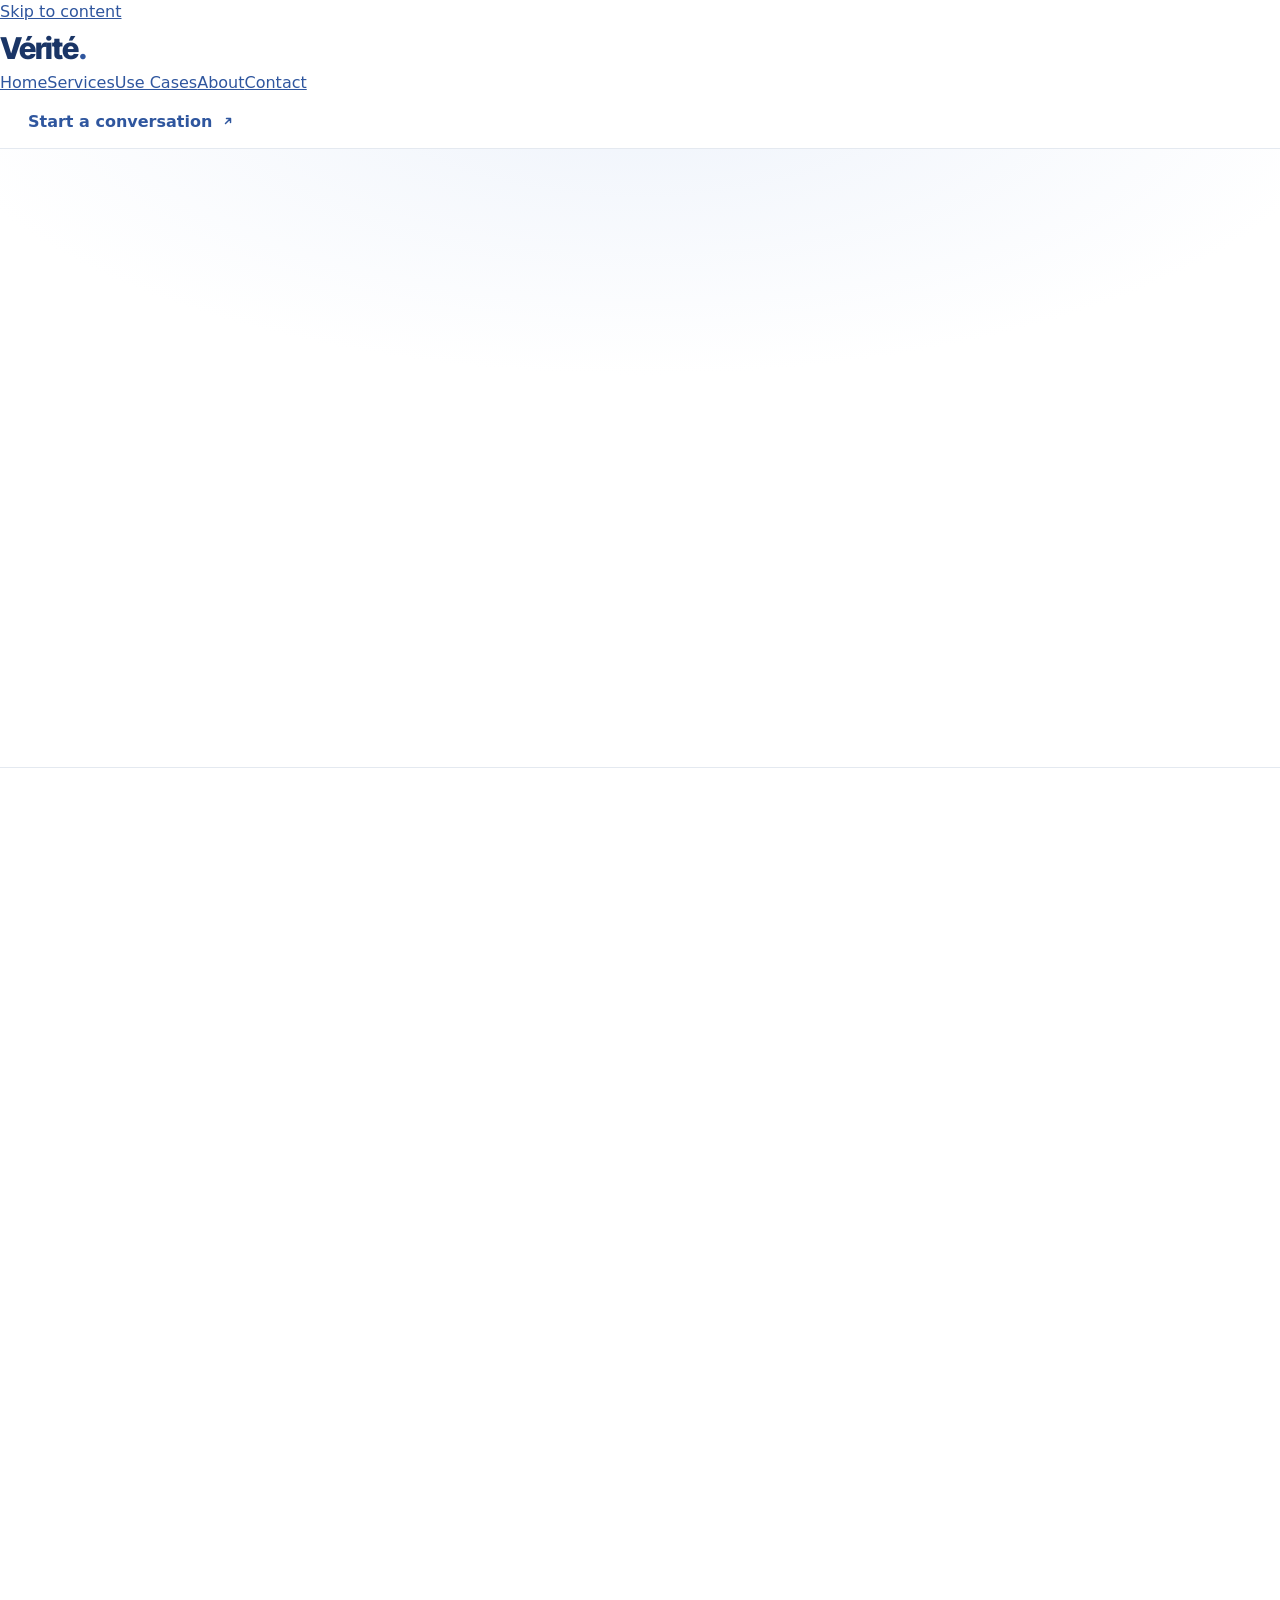
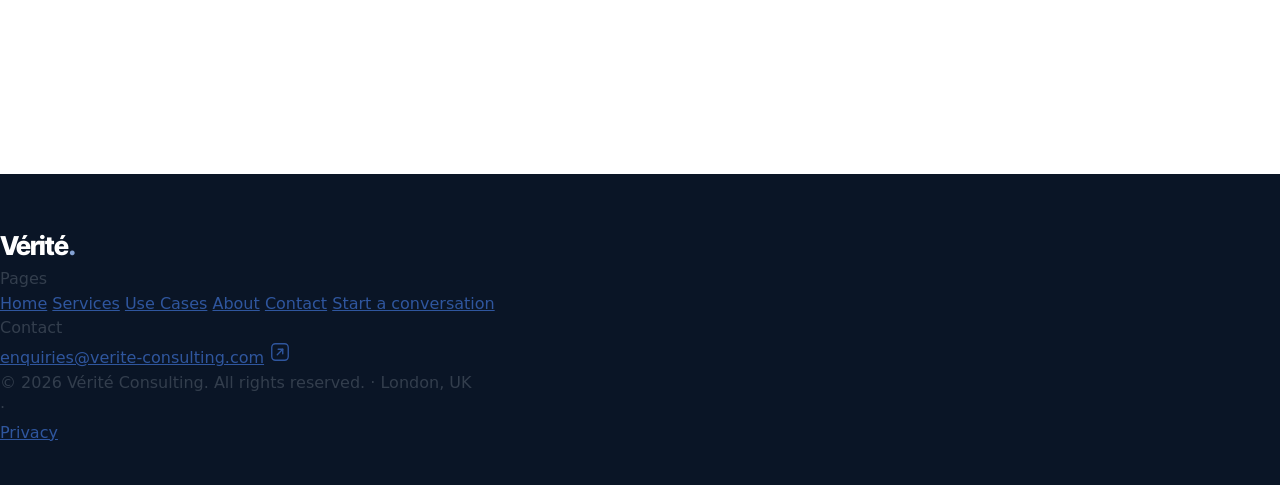
==== commit 54c9cd9a: "Redesign: homepage on the new components Co-Authored-By: Claude Opus 5.5 <noreply@anthropic.com> Cla" ====
--- a/index.html
+++ b/index.html
@@ -37,142 +37,158 @@
 <script>document.documentElement.classList.add('js')</script>
 <link rel="preconnect" href="https://fonts.googleapis.com">
 <link rel="preconnect" href="https://fonts.gstatic.com" crossorigin>
-<link rel="stylesheet" href="https://fonts.googleapis.com/css2?family=Inter:wght@400;500;600;700&family=Inter+Tight:wght@600;700;800&family=JetBrains+Mono:wght@500;600&display=swap">
-<link rel="stylesheet" href="/assets/css/site.css?v=20261113b">
+<link rel="stylesheet" href="https://fonts.googleapis.com/css2?family=Geist+Mono:wght@400;500&family=Instrument+Serif:ital@1&family=Inter+Tight:wght@400;500;600;800&display=swap">
+<link rel="stylesheet" href="/assets/css/site.css?v=20261116a">
 </head>
 <body>
-<header class="site"><div class="wrap bar">
+<a class="skip" href="#main">Skip to content</a>
+<header class="site nav">
   <a href="/" class="wordmark">Vérité<span class="dot">.</span></a>
-  <nav class="top" aria-label="Primary">
+  <nav class="nav__links" aria-label="Primary">
     <a href="/" aria-current="page">Home</a><a href="/services/">Services</a><a href="/use-cases/">Use Cases</a><a href="/about/">About</a><a href="/contact/">Contact</a>
   </nav>
-  <div class="cta"><a class="btn btn-primary btn-sm" href="/contact/">Start a conversation</a></div>
+  <a class="btn btn--sm nav__cta" href="/contact/">Start a conversation<span class="btn__badge" aria-hidden="true"><svg width="12" height="12" viewBox="0 0 12 12" fill="none" stroke="currentColor" stroke-width="1.5" stroke-linecap="round" stroke-linejoin="round" aria-hidden="true"><path d="M3.5 8.5l5-5M4.5 3.5h4v4"/></svg></span></a>
   <details class="menu">
-    <summary aria-label="Open menu"><span class="menu__bars"></span></summary>
-    <nav class="menu__nav" aria-label="Primary">
-      <a href="/" aria-current="page">Home</a><a href="/services/">Services</a><a href="/use-cases/">Use Cases</a><a href="/about/">About</a><a href="/contact/">Contact</a>
-      <a class="menu__cta" href="/contact/">Start a conversation</a>
+    <summary class="menu__toggle" aria-label="Open menu">Menu</summary>
+    <nav class="menu__panel" aria-label="Primary">
+      <ul class="menu__list">
+        <li><a href="/" aria-current="page"><span class="label" aria-hidden="true">01</span><span>Home</span></a></li>
+        <li><a href="/services/"><span class="label" aria-hidden="true">02</span><span>Services</span></a></li>
+        <li><a href="/use-cases/"><span class="label" aria-hidden="true">03</span><span>Use Cases</span></a></li>
+        <li><a href="/about/"><span class="label" aria-hidden="true">04</span><span>About</span></a></li>
+        <li><a href="/contact/"><span class="label" aria-hidden="true">05</span><span>Contact</span></a></li>
+      </ul>
+      <div class="menu__cta"><a class="btn" href="/contact/">Start a conversation<span class="btn__badge" aria-hidden="true"><svg width="12" height="12" viewBox="0 0 12 12" fill="none" stroke="currentColor" stroke-width="1.5" stroke-linecap="round" stroke-linejoin="round" aria-hidden="true"><path d="M3.5 8.5l5-5M4.5 3.5h4v4"/></svg></span></a></div>
     </nav>
   </details>
-</div></header>
+</header>
 
-<main>
+<main id="main">
 <!-- HERO -->
-<section id="hero" class="hero">
+<section id="hero" class="band band--light hero">
   <canvas id="hero-net" class="hero-net" aria-hidden="true" style="position:absolute;top:0;left:0;width:100%;height:100%;z-index:0;pointer-events:none"></canvas>
-  <div class="wrap" style="position:relative;z-index:1">
-    <h1 class="reveal d1">Part of your team, shaped by your needs</h1>
-    <p class="lede reveal d2">We identify practical AI use cases, build them with you, and keep them running, freeing you up to focus on the business.</p>
-    <div class="cta-row reveal d3">
-      <a class="btn btn-primary" href="/contact/">Start a conversation
-        <svg width="19" height="19" viewBox="0 0 24 24" fill="none" stroke="currentColor" stroke-width="2" stroke-linecap="round" stroke-linejoin="round" aria-hidden="true"><line x1="5" y1="12" x2="19" y2="12"/><polyline points="12 5 19 12 12 19"/></svg></a>
-      <a class="btn btn-ghost" href="/services/">See how we work</a>
+  <div class="container hero__inner">
+    <div class="section-head section-head--hero section-head--solo">
+      <h1 class="reveal d1">Part of your team, shaped by <em class="accent">your needs</em></h1>
+      <div class="section-head__aside">
+        <p class="lede lead reveal d2">We identify practical AI use cases, build them with you, and keep them running, freeing you up to focus on the business.</p>
+      </div>
+      <div class="btn-row reveal d3">
+        <a class="btn" href="/contact/">Start a conversation<span class="btn__badge" aria-hidden="true"><svg width="12" height="12" viewBox="0 0 12 12" fill="none" stroke="currentColor" stroke-width="1.5" stroke-linecap="round" stroke-linejoin="round" aria-hidden="true"><path d="M3.5 8.5l5-5M4.5 3.5h4v4"/></svg></span></a>
+        <a class="btn btn--secondary" href="/services/">See how we work<span class="btn__badge" aria-hidden="true"><svg width="12" height="12" viewBox="0 0 12 12" fill="none" stroke="currentColor" stroke-width="1.5" stroke-linecap="round" stroke-linejoin="round" aria-hidden="true"><path d="M3.5 8.5l5-5M4.5 3.5h4v4"/></svg></span></a>
+      </div>
+      <p class="hero__note label reveal d3">Discovery · Implement · Maintain. Evidence over hype, every step.</p>
     </div>
-    <p class="trust reveal d3">Discovery · Implement · Maintain. Evidence over hype, every step.</p>
   </div>
 </section>
 
 <!-- INTRODUCTION (condensed; full version on /about/) -->
-<section id="introduction" class="pad">
-  <div class="wrap">
-    <div class="split">
-      <div class="split__intro reveal">
-        <span class="eyebrow">Introduction</span>
-        <h2>What is Vérité?</h2>
-        <p>Think of us as an AI team you don't have to hire. We work alongside you to find where AI genuinely helps, build it hands-on, and stay on to keep it delivering, so you get real results, not hype.</p>
-        <a class="more" href="/about/">More about Vérité <svg width="19" height="19" viewBox="0 0 24 24" fill="none" stroke="currentColor" stroke-width="2" stroke-linecap="round" stroke-linejoin="round" aria-hidden="true"><line x1="5" y1="12" x2="19" y2="12"/><polyline points="12 5 19 12 12 19"/></svg></a>
-      </div>
-      <div class="points reveal">
-        <div class="point"><h3>Who we are</h3><p>AI specialists focused on what your business actually needs. Practical delivery, not hype.</p></div>
-        <div class="point"><h3>What we do</h3><p>End to end: we map the workflows that matter most, build AI into them, and keep them delivering, so your team gets more done with less.</p></div>
-        <div class="point"><h3>Why now</h3><p>AI's moved beyond search and lookup. It can now transform the workflows a business runs on. But capability is moving faster than most businesses can absorb. The ones that act now will pull ahead. The ones that don't will be left behind.</p></div>
+<section id="introduction" class="band band--light">
+  <div class="container">
+    <div class="section-head reveal">
+      <span class="eyebrow">Introduction</span>
+      <h2>What is <em class="accent">Vérité</em>?</h2>
+      <div class="section-head__aside">
+        <p class="lead">Think of us as an AI team you don't have to hire. We work alongside you to find where AI genuinely helps, build it hands-on, and stay on to keep it delivering, so you get real results, not hype.</p>
+        <a class="more" href="/about/">More about Vérité <svg width="12" height="12" viewBox="0 0 12 12" fill="none" stroke="currentColor" stroke-width="1.5" stroke-linecap="round" stroke-linejoin="round" aria-hidden="true"><path d="M3.5 8.5l5-5M4.5 3.5h4v4"/></svg></a>
       </div>
     </div>
+    <ol class="rows reveal">
+      <li class="row"><span class="row__index label" aria-hidden="true">01</span><h3 class="row__title">Who we are</h3><div class="row__body"><p>AI specialists focused on what your business actually needs. Practical delivery, not hype.</p></div></li>
+      <li class="row"><span class="row__index label" aria-hidden="true">02</span><h3 class="row__title">What we do</h3><div class="row__body"><p>End to end: we map the workflows that matter most, build AI into them, and keep them delivering, so your team gets more done with less.</p></div></li>
+      <li class="row"><span class="row__index label" aria-hidden="true">03</span><h3 class="row__title">Why now</h3><div class="row__body"><p>AI's moved beyond search and lookup. It can now transform the workflows a business runs on. But capability is moving faster than most businesses can absorb. The ones that act now will pull ahead. The ones that don't will be left behind.</p></div></li>
+    </ol>
   </div>
 </section>
 
 <!-- APPROACH (teaser; full version with outputs on /services/) -->
-<section id="approach" class="pad" style="padding-top:0">
-  <div class="wrap">
-    <div class="head"><span class="eyebrow reveal">Our approach</span><h2 class="reveal">How we work</h2><p class="reveal">Three stages, from first look to long-term partnership.</p></div>
-    <div class="timeline">
-      <div class="phase reveal">
-        <div class="phase__node"><svg width="22" height="22" viewBox="0 0 24 24" fill="none" stroke="currentColor" stroke-width="2" stroke-linecap="round" stroke-linejoin="round" aria-hidden="true"><circle cx="11" cy="11" r="8"/><line x1="21" y1="21" x2="16.65" y2="16.65"/></svg></div>
-        <div class="phase__body">
-          <div class="phase__meta"><h3>Discovery</h3><span class="chip">Weeks, not months</span></div>
-          <p>We map the workflows your business depends on, find where the friction is, and prioritise what's worth transforming.</p>
-        </div>
-      </div>
-      <div class="phase reveal">
-        <div class="phase__node"><svg width="22" height="22" viewBox="0 0 24 24" fill="none" stroke="currentColor" stroke-width="2" stroke-linecap="round" stroke-linejoin="round" aria-hidden="true"><rect x="4" y="4" width="16" height="16" rx="2"/><rect x="9" y="9" width="6" height="6"/><line x1="9" y1="1" x2="9" y2="4"/><line x1="15" y1="1" x2="15" y2="4"/><line x1="9" y1="20" x2="9" y2="23"/><line x1="15" y1="20" x2="15" y2="23"/><line x1="20" y1="9" x2="23" y2="9"/><line x1="20" y1="14" x2="23" y2="14"/><line x1="1" y1="9" x2="4" y2="9"/><line x1="1" y1="14" x2="4" y2="14"/></svg></div>
-        <div class="phase__body">
-          <div class="phase__meta"><h3>Implementation</h3><span class="chip">Typically a few months</span></div>
-          <p>We build AI into the workflows you've chosen, inside the tools your team already uses. Real results, not reports.</p>
-        </div>
-      </div>
-      <div class="phase reveal">
-        <div class="phase__node"><svg width="22" height="22" viewBox="0 0 24 24" fill="none" stroke="currentColor" stroke-width="2" stroke-linecap="round" stroke-linejoin="round" aria-hidden="true"><path d="M14.7 6.3a1 1 0 0 0 0 1.4l1.6 1.6a1 1 0 0 0 1.4 0l3.77-3.77a6 6 0 0 1-7.94 7.94l-6.91 6.91a2.12 2.12 0 0 1-3-3l6.91-6.91a6 6 0 0 1 7.94-7.94l-3.76 3.76z"/></svg></div>
-        <div class="phase__body">
-          <div class="phase__meta"><h3>Maintenance</h3><span class="chip">Ongoing</span></div>
-          <p>Support that keeps what we've built improving, and helps you bring AI into more of your business over time.</p>
-        </div>
-      </div>
+<section id="approach" class="band band--wash">
+  <div class="container">
+    <div class="section-head">
+      <span class="eyebrow reveal">Our approach</span>
+      <h2 class="reveal">How we work</h2>
+      <p class="section-head__aside lead reveal">Three stages, from first look to long-term partnership.</p>
     </div>
-    <div class="actions reveal"><a class="btn btn-ghost" href="/services/">Explore our services <svg width="19" height="19" viewBox="0 0 24 24" fill="none" stroke="currentColor" stroke-width="2" stroke-linecap="round" stroke-linejoin="round" aria-hidden="true"><line x1="5" y1="12" x2="19" y2="12"/><polyline points="12 5 19 12 12 19"/></svg></a></div>
+    <ol class="rail">
+      <li class="rail__step reveal">
+        <span class="rail__node" aria-hidden="true"></span>
+        <span class="label" aria-hidden="true">01</span>
+        <h3 class="rail__title">Discovery</h3>
+        <div class="rail__meta"><span class="tag">Weeks, not months</span></div>
+        <p>We map the workflows your business depends on, find where the friction is, and prioritise what's worth transforming.</p>
+      </li>
+      <li class="rail__step reveal">
+        <span class="rail__node" aria-hidden="true"></span>
+        <span class="label" aria-hidden="true">02</span>
+        <h3 class="rail__title">Implementation</h3>
+        <div class="rail__meta"><span class="tag">Typically a few months</span></div>
+        <p>We build AI into the workflows you've chosen, inside the tools your team already uses. Real results, not reports.</p>
+      </li>
+      <li class="rail__step reveal">
+        <span class="rail__node" aria-hidden="true"></span>
+        <span class="label" aria-hidden="true">03</span>
+        <h3 class="rail__title">Maintenance</h3>
+        <div class="rail__meta"><span class="tag">Ongoing</span></div>
+        <p>Support that keeps what we've built improving, and helps you bring AI into more of your business over time.</p>
+      </li>
+    </ol>
+    <div class="btn-row reveal"><a class="btn btn--secondary" href="/services/">Explore our services<span class="btn__badge" aria-hidden="true"><svg width="12" height="12" viewBox="0 0 12 12" fill="none" stroke="currentColor" stroke-width="1.5" stroke-linecap="round" stroke-linejoin="round" aria-hidden="true"><path d="M3.5 8.5l5-5M4.5 3.5h4v4"/></svg></span></a></div>
   </div>
 </section>
 
 <!-- CTA -->
-<section class="tint pad">
-  <div class="wrap">
-    <div class="cta-panel reveal">
+<section class="band band--navy">
+  <div class="container cta__grid">
+    <div class="cta__inner reveal">
       <span class="eyebrow">Get started</span>
-      <h2 style="margin-top:16px">Ready to find your first AI use case?</h2>
-      <p>Tell us about your business and we'll set up a short call to talk through where AI could help.</p>
-      <a class="btn btn-accent" href="/contact/">Get in touch
-        <svg width="19" height="19" viewBox="0 0 24 24" fill="none" stroke="currentColor" stroke-width="2" stroke-linecap="round" stroke-linejoin="round" aria-hidden="true"><line x1="5" y1="12" x2="19" y2="12"/><polyline points="12 5 19 12 12 19"/></svg></a>
+      <h2 class="t-display">Ready to find your <em class="accent">first AI use case</em>?</h2>
+      <p class="lead">Tell us about your business and we'll set up a short call to talk through where AI could help.</p>
+      <div class="btn-row"><a class="btn" href="/contact/">Get in touch<span class="btn__badge" aria-hidden="true"><svg width="12" height="12" viewBox="0 0 12 12" fill="none" stroke="currentColor" stroke-width="1.5" stroke-linecap="round" stroke-linejoin="round" aria-hidden="true"><path d="M3.5 8.5l5-5M4.5 3.5h4v4"/></svg></span></a></div>
     </div>
   </div>
 </section>
-
 </main>
 
-<!-- FOOTER -->
-<footer class="site">
-  <div class="wrap footer-inner">
-    <div class="footer-top">
-      <div class="footer-left">
-        <a href="/" class="wordmark">Vérité<span class="dot">.</span></a>
-        <nav class="footer-nav" aria-label="Footer">
+<footer class="site footer band--navy">
+  <div class="container">
+    <div class="footer__top">
+      <a href="/" class="wordmark">Vérité<span class="dot">.</span></a>
+      <div class="footer__cols">
+        <nav class="footer__col" aria-label="Footer">
+          <p class="label footer__title">Pages</p>
           <a href="/">Home</a>
           <a href="/services/">Services</a>
           <a href="/use-cases/">Use Cases</a>
           <a href="/about/">About</a>
           <a href="/contact/">Contact</a>
-          <a class="footer-cta" href="/contact/">Start a conversation</a>
+          <a href="/contact/">Start a conversation</a>
         </nav>
-      </div>
-      <div class="footer-right">
-        <a class="footer-email" href="mailto:enquiries@verite-consulting.com">enquiries@verite-consulting.com</a>
-        <a class="footer-social" href="https://www.linkedin.com/company/v%C3%A9rit%C3%A9-consulting/" target="_blank" rel="noopener noreferrer" aria-label="Vérité on LinkedIn">
-          <!-- Neutral external-link icon (not the LinkedIn brand mark). Paste LinkedIn's official brand SVG here to use the exact logo. -->
-          <svg width="22" height="22" viewBox="0 0 24 24" fill="none" stroke="currentColor" stroke-width="2" stroke-linecap="round" stroke-linejoin="round" aria-hidden="true"><rect x="3" y="3" width="18" height="18" rx="4"/><line x1="9" y1="15" x2="15" y2="9"/><polyline points="10 9 15 9 15 14"/></svg>
-        </a>
+        <div class="footer__col">
+          <p class="label footer__title">Contact</p>
+          <a href="mailto:enquiries@verite-consulting.com">enquiries@verite-consulting.com</a>
+          <a class="footer__social" href="https://www.linkedin.com/company/v%C3%A9rit%C3%A9-consulting/" target="_blank" rel="noopener noreferrer" aria-label="Vérité on LinkedIn">
+            <!-- Neutral external-link icon (not the LinkedIn brand mark). Paste LinkedIn's official brand SVG here to use the exact logo. -->
+            <svg width="22" height="22" viewBox="0 0 24 24" fill="none" stroke="currentColor" stroke-width="1.5" stroke-linecap="round" stroke-linejoin="round" aria-hidden="true"><rect x="3" y="3" width="18" height="18" rx="4"/><line x1="9" y1="15" x2="15" y2="9"/><polyline points="10 9 15 9 15 14"/></svg>
+          </a>
+        </div>
       </div>
     </div>
-    <div class="footer-bottom">
-      <span>© <span id="footer-year">2026</span> Verite Consulting LLP. All rights reserved.</span>
-      <span class="sep" aria-hidden="true">·</span>
-      <span>London, UK</span>
-      <span class="sep" aria-hidden="true">·</span>
-      <a href="/privacy/">Privacy</a>
-      <span class="cookie-link" hidden><span class="sep" aria-hidden="true">·</span><button type="button" class="cookie-settings" data-cookie-settings>Cookie settings</button></span>
+    <div class="footer__bottom label-sm">
+      <div class="footer__legal">
+        <span>© <span id="footer-year">2026</span> Vérité Consulting. All rights reserved.</span>
+        <span class="sep" aria-hidden="true">·</span>
+        <span>London, UK</span>
+      </div>
+      <span class="sep footer__split" aria-hidden="true">·</span>
+      <div class="footer__legal">
+        <a href="/privacy/">Privacy</a>
+        <span class="cookie-link" hidden><span class="sep" aria-hidden="true">·</span><button type="button" class="cookie-settings" data-cookie-settings>Cookie settings</button></span>
+      </div>
     </div>
-    <p class="footer-legal">Verite Consulting LLP is a limited liability partnership registered in England and Wales, number OC461997. Registered office: 71-75 Shelton Street, Covent Garden, London WC2H 9JQ.</p>
   </div>
 </footer>
-<script src="/assets/js/site.js?v=20261008b"></script>
-<script src="/assets/js/consent.js?v=20261015a"></script>
+<script src="/assets/js/site.js?v=20261116a"></script>
+<script src="/assets/js/consent.js?v=20261116a"></script>
 <script src="/assets/js/hero-net.js?v=20261008h"></script>
 </body>
 </html>
